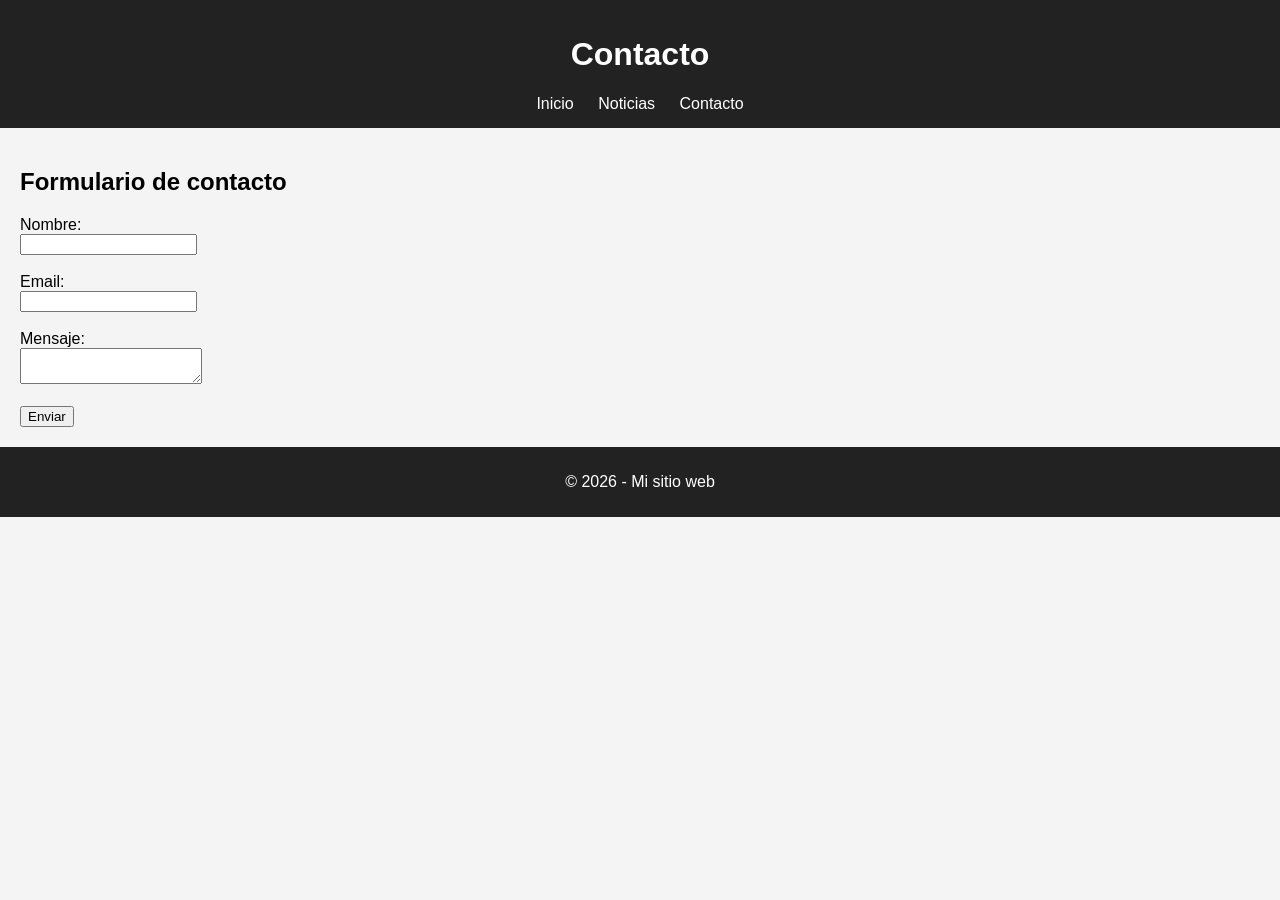
==== contacto.html @ 2e395b77 "Add files via upload" ====
<!DOCTYPE html>
<html lang="es">
<head>
    <meta charset="UTF-8">
    <title>Contacto</title>
    <link rel="stylesheet" href="estilos.css">
</head>
<body>

    <header>
        <h1>Contacto</h1>
        <nav>
            <a href="index.html">Inicio</a>
            <a href="noticias.html">Noticias</a>
            <a href="contacto.html">Contacto</a>
        </nav>
    </header>

    <main>
        <h2>Formulario de contacto</h2>

        <form>
            <label>Nombre:</label><br>
            <input type="text" required><br><br>

            <label>Email:</label><br>
            <input type="email" required><br><br>

            <label>Mensaje:</label><br>
            <textarea required></textarea><br><br>

            <button type="submit">Enviar</button>
        </form>

    </main>

    <footer>
        <p>© 2026 - Mi sitio web</p>
    </footer>

</body>
</html>
---- estilos.css ----
body {
    font-family: Arial, sans-serif;
    margin: 0;
    background-color: #f4f4f4;
}

header {
    background-color: #222;
    color: white;
    padding: 15px;
    text-align: center;
}

nav a {
    color: white;
    margin: 0 10px;
    text-decoration: none;
}

nav a:hover {
    text-decoration: underline;
}

main {
    padding: 20px;
}

article {
    background: white;
    padding: 15px;
    margin-bottom: 10px;
    border-radius: 5px;
}

footer {
    background-color: #222;
    color: white;
    text-align: center;
    padding: 10px;
}
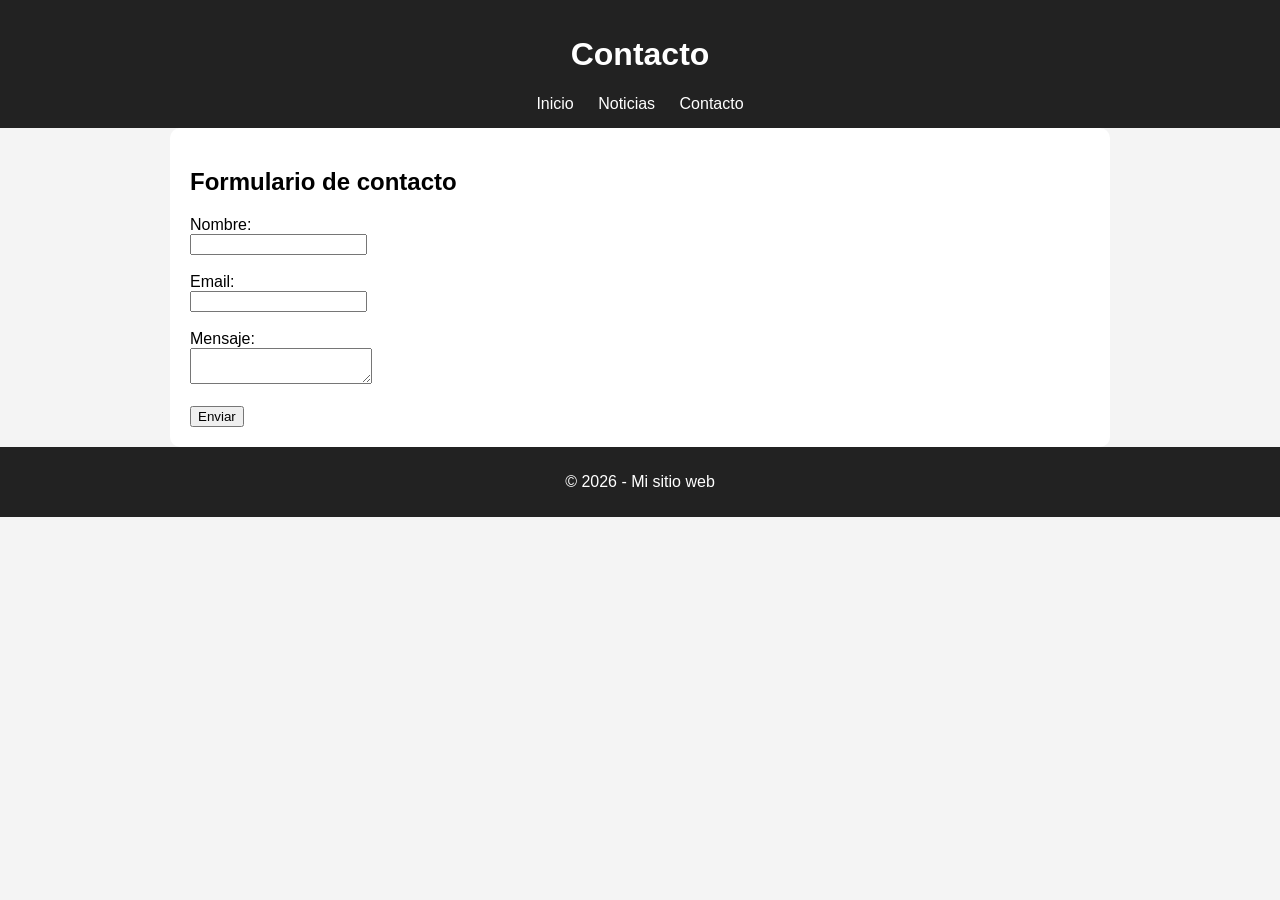
==== commit a26f9044: "Add files via upload" ====
--- a/contacto.html
+++ b/contacto.html
@@ -2,6 +2,7 @@
 <html lang="es">
 <head>
     <meta charset="UTF-8">
+	<meta name="viewport" content="width=device-width, initial-scale=1.0">
     <title>Contacto</title>
     <link rel="stylesheet" href="estilos.css">
 </head>
--- a/estilos.css
+++ b/estilos.css
@@ -37,4 +37,65 @@
     color: white;
     text-align: center;
     padding: 10px;
+}
+/* estas tres lineas las agregue despues la verdad centraron la imagen y no se que mas*/
+h1 {
+    font-size: 32px;
+}
+
+main {
+    max-width: 800px;
+    margin: auto;
+    background: white;
+    border-radius: 10px;
+}
+
+img {
+    display: block;
+    margin: 20px auto;
+}
+/* =========================
+   DISEÑO RESPONSIVE CELULAR
+========================= */
+
+main {
+    max-width: 900px;
+    margin: auto;
+}
+
+img {
+    max-width: 100%;
+    height: auto;
+}
+
+/* Ajustes para pantallas pequeñas */
+@media (max-width: 600px) {
+
+    header {
+        padding: 10px;
+    }
+
+    h1 {
+        font-size: 24px;
+    }
+
+    nav a {
+        display: block;
+        margin: 10px 0;
+    }
+
+    main {
+        padding: 15px;
+    }
+
+    article {
+        padding: 10px;
+    }
+
+    button {
+        width: 100%;
+        padding: 10px;
+        font-size: 16px;
+    }
+
 }
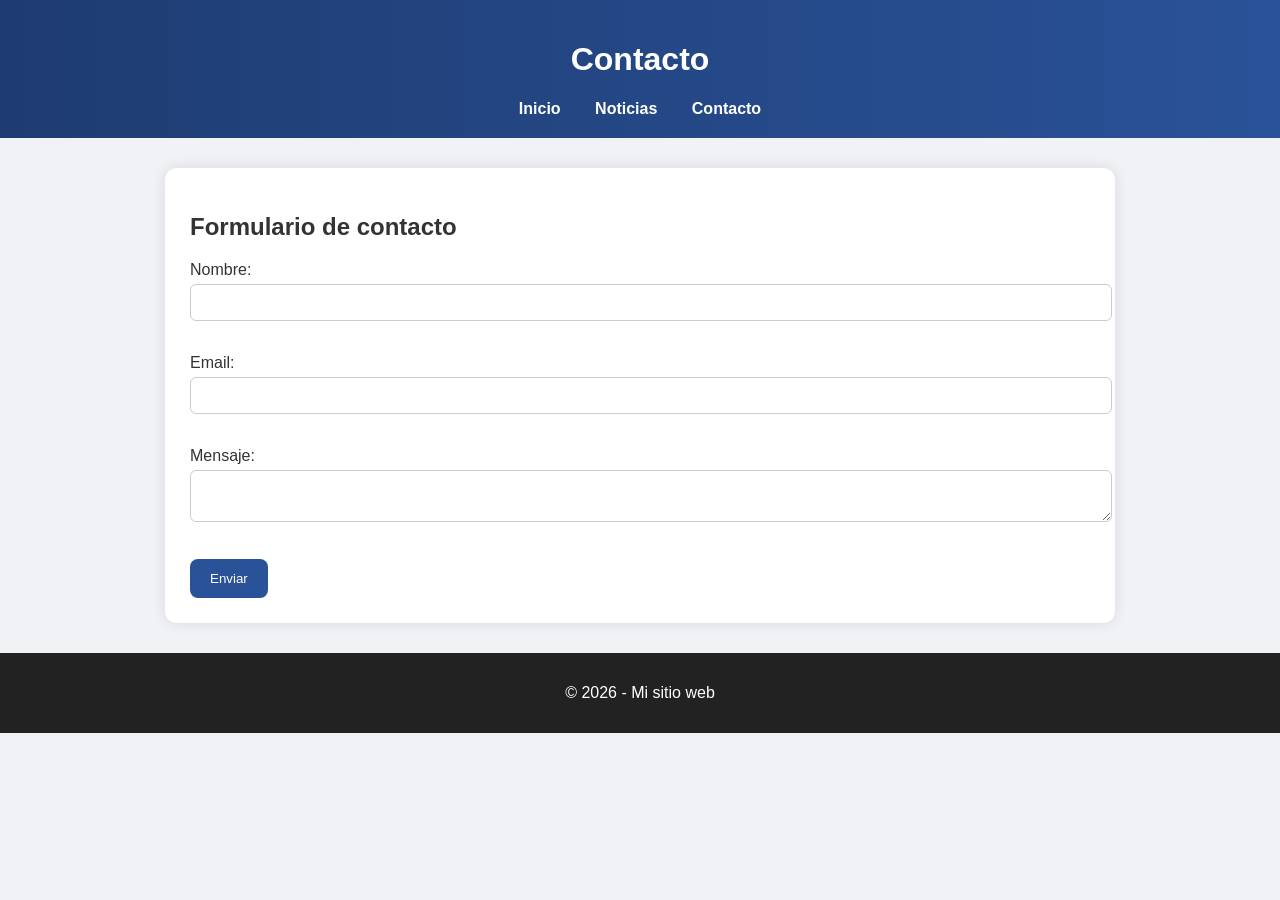
==== commit 8ef04c05: "Add files via upload" ====
--- a/contacto.html
+++ b/contacto.html
@@ -2,7 +2,6 @@
 <html lang="es">
 <head>
     <meta charset="UTF-8">
-	<meta name="viewport" content="width=device-width, initial-scale=1.0">
     <title>Contacto</title>
     <link rel="stylesheet" href="estilos.css">
 </head>
--- a/estilos.css
+++ b/estilos.css
@@ -1,78 +1,115 @@
 body {
     font-family: Arial, sans-serif;
     margin: 0;
-    background-color: #f4f4f4;
+    background-color: #f0f2f5;
+    color: #333;
 }
 
+/* HEADER */
+
 header {
-    background-color: #222;
+    background: linear-gradient(90deg, #1e3c72, #2a5298);
     color: white;
-    padding: 15px;
+    padding: 20px;
     text-align: center;
+}
+
+/* MENÚ */
+
+nav {
+    margin-top: 15px;
 }
 
 nav a {
     color: white;
-    margin: 0 10px;
     text-decoration: none;
+    margin: 0 15px;
+    font-weight: bold;
+    transition: 0.3s;
 }
 
 nav a:hover {
-    text-decoration: underline;
+    color: #ffd700;
 }
 
+/* CONTENIDO */
+
 main {
-    padding: 20px;
+    max-width: 900px;
+    margin: 30px auto;
+    background: white;
+    padding: 25px;
+    border-radius: 12px;
+    box-shadow: 0 0 15px rgba(0,0,0,0.1);
 }
 
+/* NOTICIAS */
+
 article {
-    background: white;
+    border-left: 5px solid #2a5298;
     padding: 15px;
-    margin-bottom: 10px;
-    border-radius: 5px;
+    margin-bottom: 20px;
+    background-color: #fafafa;
+    border-radius: 8px;
+    transition: transform 0.3s;
 }
+
+article:hover {
+    transform: scale(1.02);
+}
+
+/* IMÁGENES */
+
+img {
+    display: block;       /* Convierte la imagen en un bloque */
+    margin: 20px auto 0;  /* 20px arriba, centrado automático a los lados, 0 abajo */
+    max-width: 100%;
+    border-radius: 10px;
+}
+/* BOTONES */
+
+button {
+    background-color: #2a5298;
+    color: white;
+    border: none;
+    padding: 12px 20px;
+    border-radius: 8px;
+    cursor: pointer;
+    transition: 0.3s;
+}
+
+button:hover {
+    background-color: #1e3c72;
+}
+
+/* FORMULARIOS */
+
+input,
+textarea {
+    width: 100%;
+    padding: 10px;
+    margin-top: 5px;
+    margin-bottom: 15px;
+    border-radius: 6px;
+    border: 1px solid #ccc;
+}
+
+/* FOOTER */
 
 footer {
     background-color: #222;
     color: white;
     text-align: center;
-    padding: 10px;
-}
-/* estas tres lineas las agregue despues la verdad centraron la imagen y no se que mas*/
-h1 {
-    font-size: 32px;
+    padding: 15px;
+    margin-top: 30px;
 }
 
-main {
-    max-width: 800px;
-    margin: auto;
-    background: white;
-    border-radius: 10px;
-}
+/* RESPONSIVE */
 
-img {
-    display: block;
-    margin: 20px auto;
-}
-/* =========================
-   DISEÑO RESPONSIVE CELULAR
-========================= */
-
-main {
-    max-width: 900px;
-    margin: auto;
-}
-
-img {
-    max-width: 100%;
-    height: auto;
-}
-
-/* Ajustes para pantallas pequeñas */
 @media (max-width: 600px) {
 
     header {
-        padding: 10px;
+        padding: 15px;
     }
 
     h1 {
@@ -85,6 +122,7 @@
     }
 
     main {
+        margin: 10px;
         padding: 15px;
     }
 
@@ -94,8 +132,6 @@
 
     button {
         width: 100%;
-        padding: 10px;
-        font-size: 16px;
     }
 
 }
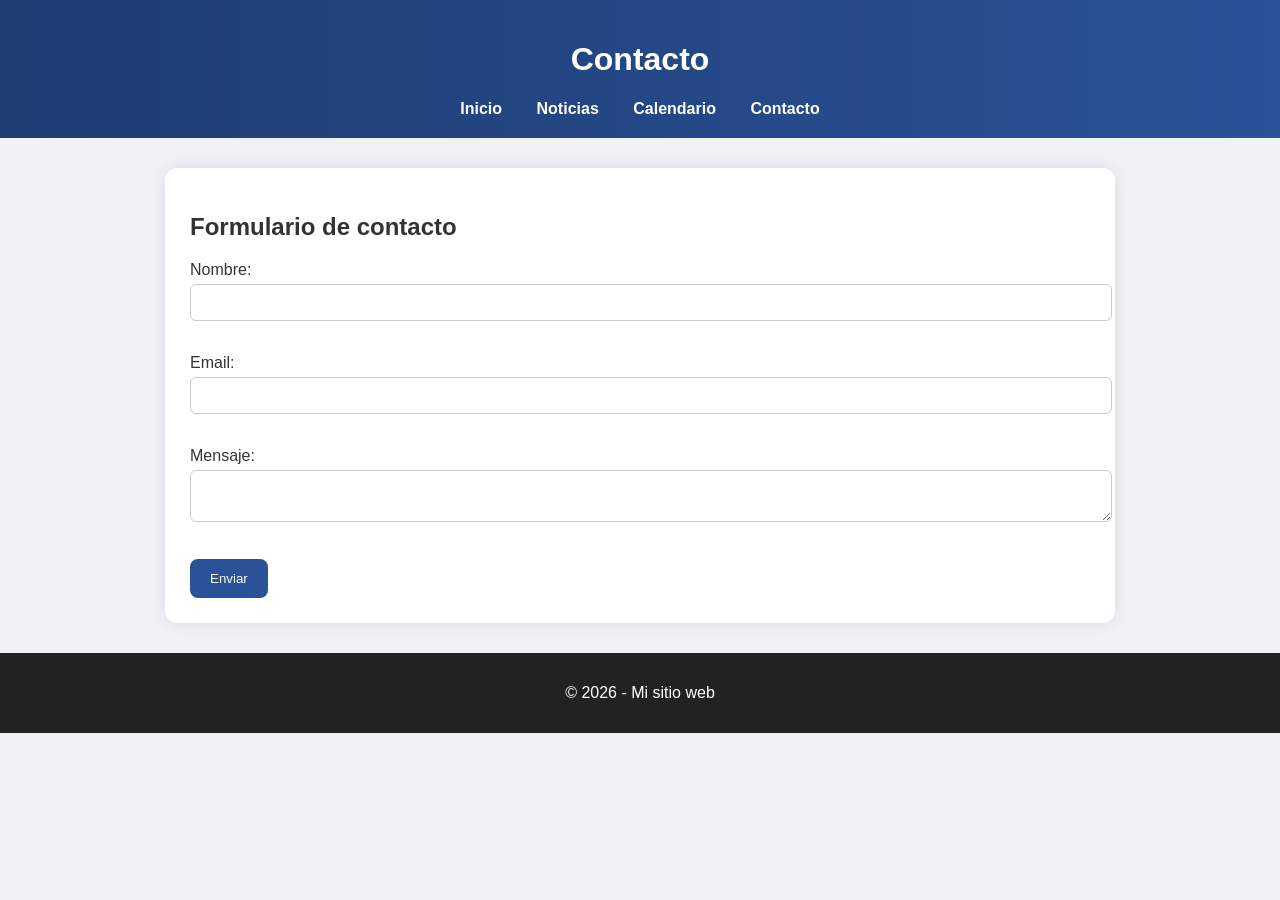
==== commit 9320d486: "Add files via upload" ====
--- a/contacto.html
+++ b/contacto.html
@@ -12,6 +12,7 @@
         <nav>
             <a href="index.html">Inicio</a>
             <a href="noticias.html">Noticias</a>
+		<a href="calendario.html">Calendario</a>
             <a href="contacto.html">Contacto</a>
         </nav>
     </header>
--- a/estilos.css
+++ b/estilos.css
@@ -134,4 +134,76 @@
         width: 100%;
     }
 
+}
+/* =========================
+   CALENDARIO
+========================= */
+
+.calendario {
+
+    display: grid;
+
+    grid-template-columns: repeat(7, 1fr);
+
+    gap: 10px;
+
+    margin-top: 20px;
+}
+
+.dia {
+
+    background-color: #2a5298;
+
+    color: white;
+
+    padding: 10px;
+
+    text-align: center;
+
+    border-radius: 8px;
+
+    font-weight: bold;
+}
+
+.fecha {
+
+    background: #f5f5f5;
+
+    padding: 20px;
+
+    text-align: center;
+
+    border-radius: 8px;
+
+    transition: 0.3s;
+}
+
+.fecha:hover {
+
+    background: #dbe8ff;
+
+    transform: scale(1.05);
+}
+
+.evento {
+
+    background: #ffd700;
+
+    font-weight: bold;
+}
+
+/* RESPONSIVE */
+
+@media (max-width: 600px) {
+
+    .calendario {
+
+        grid-template-columns: repeat(2, 1fr);
+    }
+
+    .fecha {
+
+        padding: 15px;
+    }
+
 }
